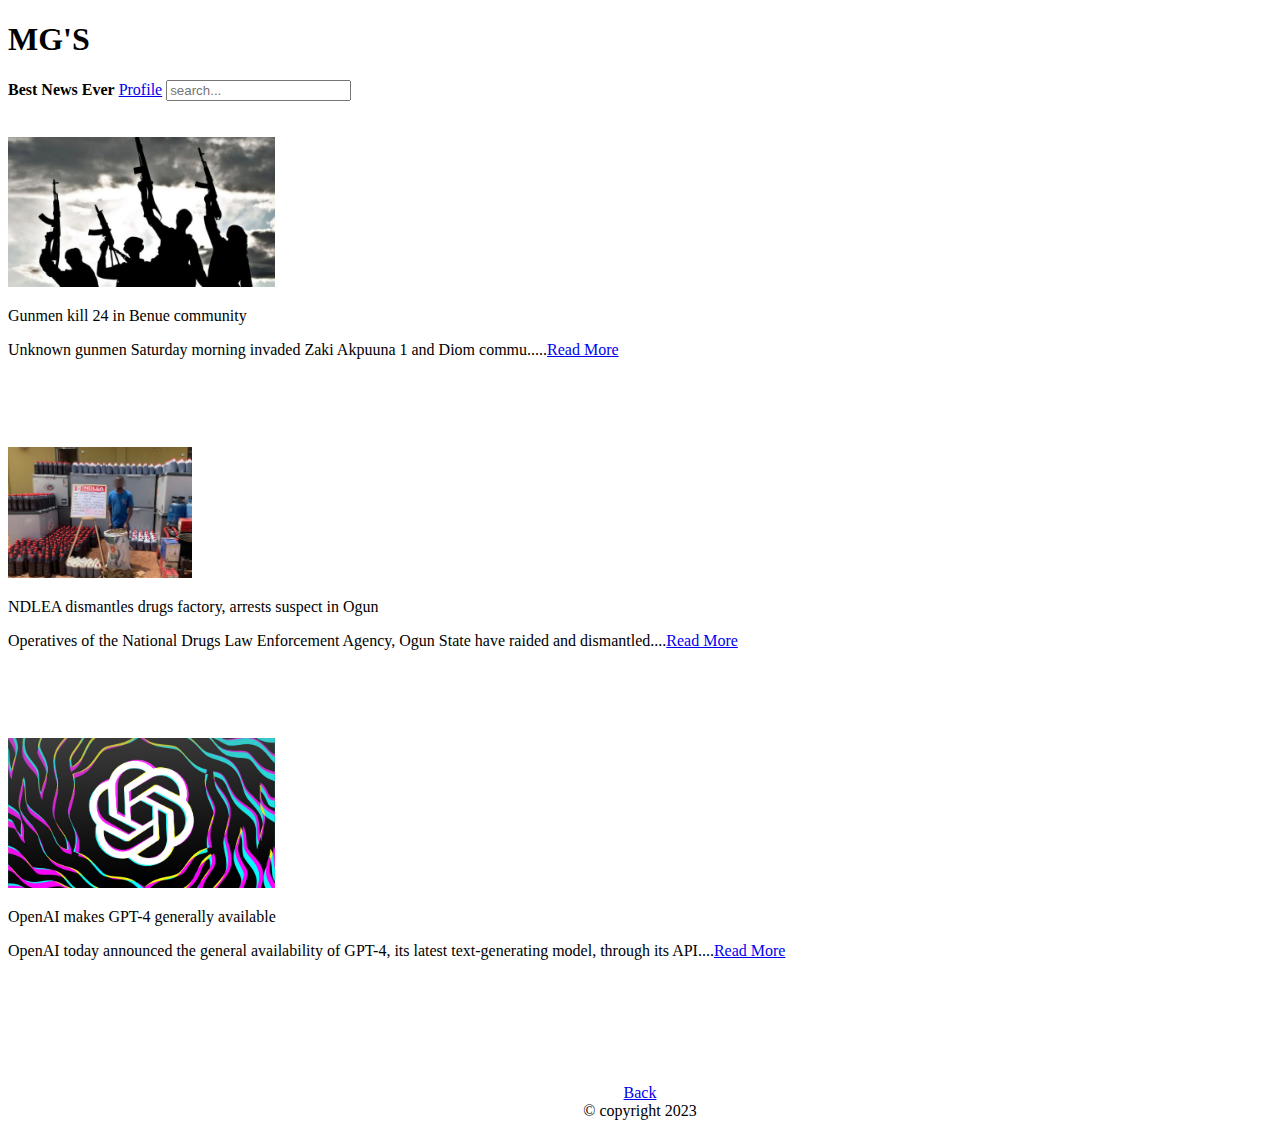
==== index.html @ 0632cad4 "Add files via upload" ====
<!DOCTYPE html>
<html lang="en" dir="ltr">
  <head>
    <meta charset="utf-8">
    <title>MG</title>
    <link rel="stylesheet" href="css/style.css" />
  </head>
  <body>
    <header id="main-header">
      <h1 id="site-title">MG'S</h1>
      <b class="slo-gan">Best News Ever</b>
      <a href="#" class="con-info">Profile</a>
      <input placeholder="search..." class="my-input">
    </header>
    

      <br /><br />
      <section id="top-stories">
        <article>
          <img class="art-img" height="150" src="Gunmen.jpg" alt="">
          <p>Gunmen kill 24 in Benue community</p>
          <p>Unknown gunmen Saturday morning invaded Zaki Akpuuna 1 and Diom commu.....<a href="C:\Users\user\Documents\VS\web projects\NP\gun.html" class="more-link">Read More</a></p>
          <br /> <br /> <br /> <br />
        </article>
        <article>
          <img class="art-img" height="131" src="NDLEA.jpg" alt="">
          <p>NDLEA dismantles drugs factory, arrests suspect in Ogun</p>
          <p>Operatives of the National Drugs Law Enforcement Agency, Ogun State have raided and dismantled....<a href="C:\Users\user\Documents\VS\web projects\NP\ndlea.html"class="more-link">Read More</a></p>
          <br /> <br /> <br /> <br />
        </article>
        <article>
          <img class="art-img" height="150" src="OpenAI.jpg" alt="">
          <p>OpenAI makes GPT-4 generally available</p>
          <p>OpenAI today announced the general availability of GPT-4, its latest text-generating model, through its API....<a href="C:\Users\user\Documents\VS\web projects\NP\gpt.html"class="more-link">Read More</a></p>
          <br /> <br /> <br /> <br />
        </article>
      </section>
      <br /> <br />
   























      
    <script src="js/main.js"></script>
  </body>

  <footer>
    <center><a class="art-link" href="C:\Users\user\Documents\VS\web projects\CP\index.html">Back</a></center>
    <center>© copyright 2023</center>
  </footer>
</html>
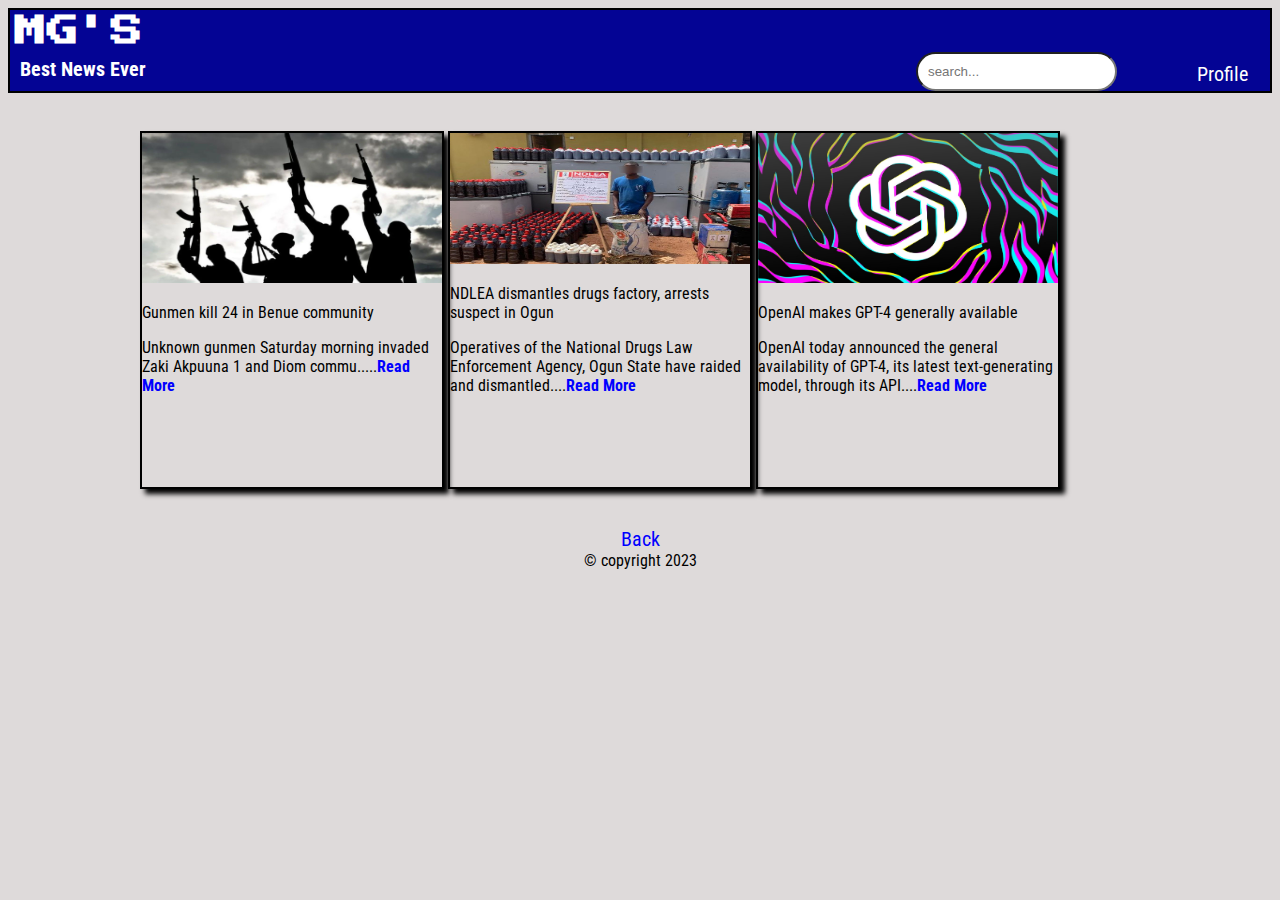
==== commit 65cf4111: "updated css link in html" ====
--- a/index.html
+++ b/index.html
@@ -3,7 +3,7 @@
   <head>
     <meta charset="utf-8">
     <title>MG</title>
-    <link rel="stylesheet" href="css/style.css" />
+    <link rel="stylesheet" href="style.css" />
   </head>
   <body>
     <header id="main-header">
--- a/style.css
+++ b/style.css
@@ -0,0 +1,110 @@
+@import url('https://fonts.googleapis.com/css2?family=Press+Start+2P&family=Roboto+Condensed:ital,wght@0,300;0,400;0,700;1,300;1,400;1,700&display=swap');
+@import url('https://fonts.googleapis.com/css2?family=Press+Start+2P&display=swap');
+body{
+  font-family: "roboto Condensed", sans-serif;
+  background-color: rgb(222, 218, 218);
+}
+
+#main-header{
+    border: 2px solid black;
+    background-color: rgb(4, 4, 148);
+    
+}
+
+#site-title{
+  padding: 5px;
+  font-family: "Press Start 2P",sans-serif;
+  margin: 0px;
+  width: 50%;
+  text-decoration: none;
+  color: #fff;
+  
+}
+.my-input{
+    margin-top: 0%;
+   
+    padding: 10px;
+    border-radius: 20px;
+    margin-left: 60%; 
+  }
+  
+  .my-input:focus{
+    width: 30%;
+    background: #000;
+    color: #fff;
+    padding: 10px;
+  }
+  .con-info{
+    float: right;
+    width: 5%;
+    margin: 10px;
+    font-size: 20px;
+    outline: none;
+    border-radius: 20px;
+    text-decoration: none;
+    color: #fff;
+  }
+
+  .slo-gan{
+    width: 5%;
+    margin: 10px;
+    font-size: 20px;
+    outline: none;
+    border-radius: 20px;
+    text-decoration: none;
+    color: #fff;
+  }
+
+#top-stories{
+ max-width: 1000px;
+ max-height: 1000px;
+ margin: auto;
+
+}
+
+#scd-sto{
+  width: 1000px;
+  margin: auto;
+
+}
+article{
+  max-width: 30%;
+  display: inline-block;
+  border: 2px solid #000;
+  box-shadow: 5px 5px 5px #000;
+}
+
+article:hover{
+ box-shadow: 20px 20px 20px #000;
+}
+
+article img{
+  width: 300px;
+}
+
+
+
+.more-link{
+
+  color: #0000ff;
+  font-weight: 700;
+  text-decoration-line: none;
+}
+.more-link:hover{
+  color: #000;
+  font-size: 20px;
+  font-style: oblique;
+}
+
+.art-link{
+  text-decoration: none;
+  color: blue;
+  font-size: 20px;
+}
+
+.art-link:hover{
+  color: black;
+  font-size: 25px;
+  font-style: oblique;
+}
+
